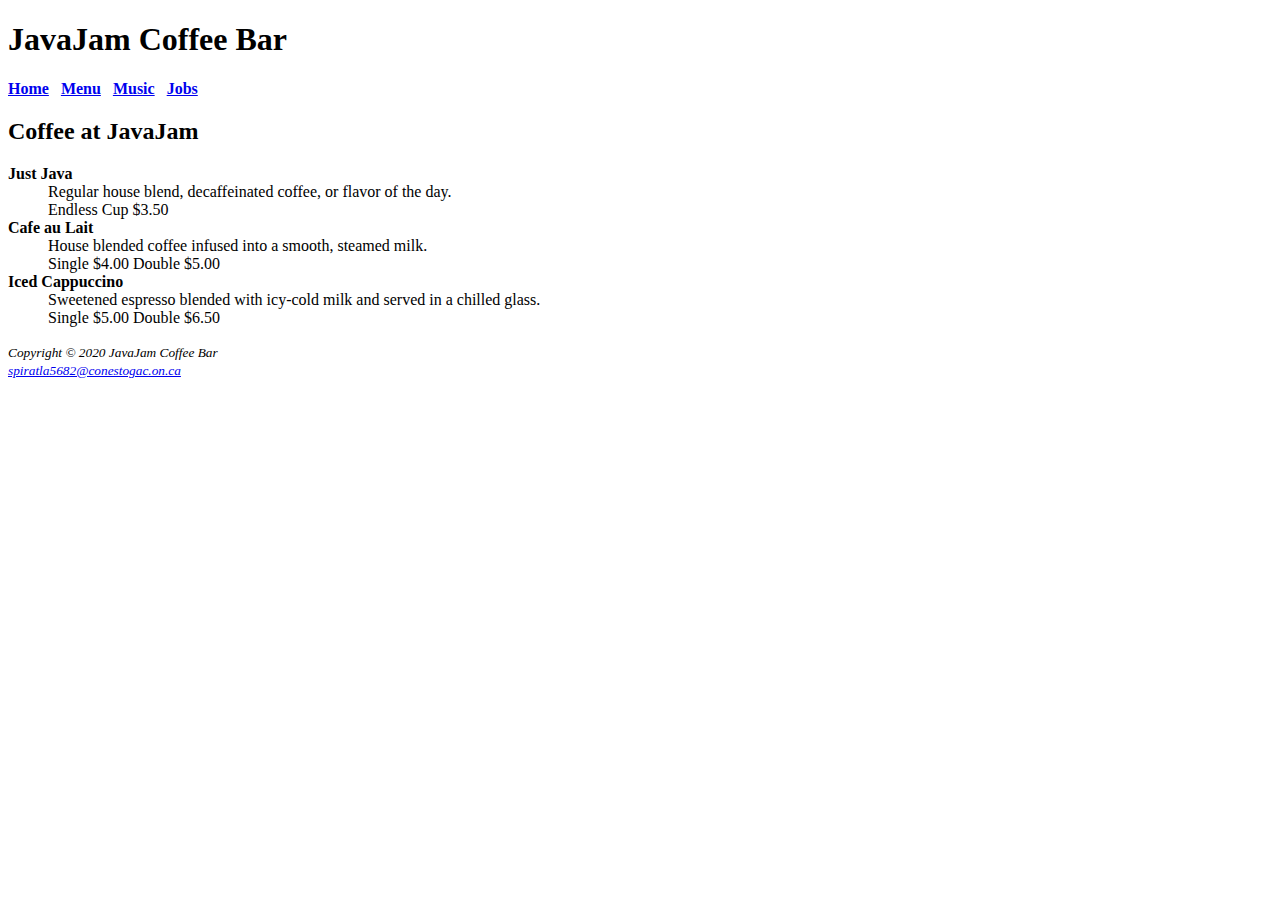
==== menu.html @ f96e3cb6 "first commit" ====
<!DOCTYPE html>
<html lang='en'>

<head>
    <title>JavaJam Coffee Bar Menu</title>
    <meta charset='utf-8'>
</head>

<body>
    <header>
        <h1>JavaJam Coffee Bar</h1>
    </header>
    <nav><b>
            <a href='index.html'>Home</a> &nbsp;
           <a href='menu.html'> Menu</a> &nbsp;
            <a href='music.html'> Music</a> &nbsp;
            <a href='jobs.html'> Jobs</a>
        </b>
    </nav>
</body>
<main>
    <h2> Coffee at JavaJam </h2>
    
    <dl>
        <dt><strong> Just Java </strong></dt>
        <dd> Regular house blend, decaffeinated coffee, or flavor of the day.<br>Endless Cup $3.50</dd>
        <dt><strong> Cafe au Lait </strong></dt>
        <dd> House blended coffee infused into a smooth, steamed milk.<br>Single $4.00 Double $5.00</dd>
        <dt><strong>Iced Cappuccino</strong></dt>
        <dd>Sweetened espresso blended with icy-cold milk and served in a chilled glass.<br>Single $5.00 Double $6.50</dl>
    </dl>
</main>

<footer><small> <i> Copyright © 2020 JavaJam Coffee Bar <br>
            <a href='mailto:spiratla5682@conestogac.on.ca'> spiratla5682@conestogac.on.ca </a> </i></small></footer>
</html>
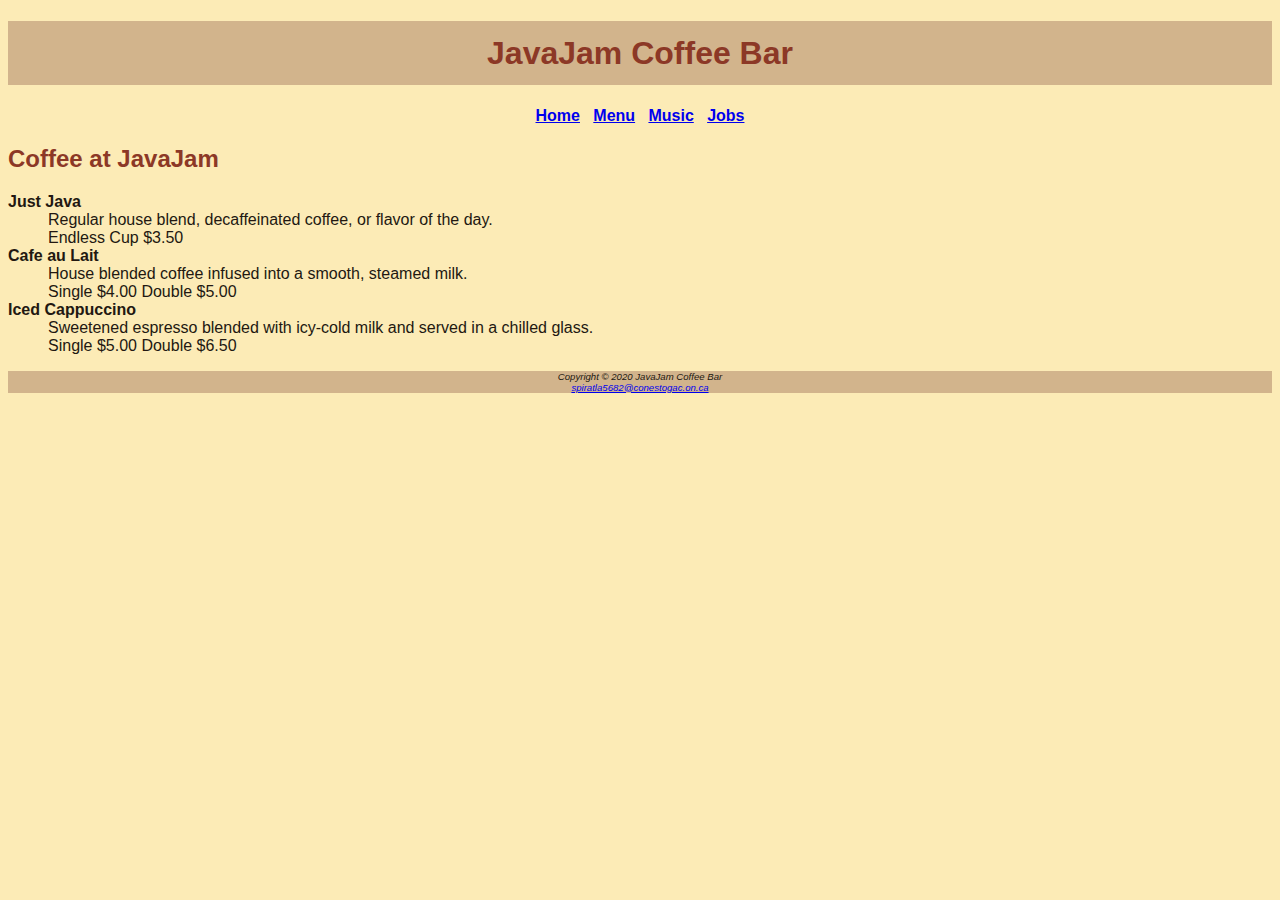
==== commit 7f21774a: "modified menu" ====
--- a/menu.html
+++ b/menu.html
@@ -4,18 +4,19 @@
 <head>
     <title>JavaJam Coffee Bar Menu</title>
     <meta charset='utf-8'>
+    <link href = "javajam.css"  rel="stylesheet">
 </head>
 
 <body>
     <header>
         <h1>JavaJam Coffee Bar</h1>
     </header>
-    <nav><b>
+    <nav>
             <a href='index.html'>Home</a> &nbsp;
            <a href='menu.html'> Menu</a> &nbsp;
             <a href='music.html'> Music</a> &nbsp;
             <a href='jobs.html'> Jobs</a>
-        </b>
+        
     </nav>
 </body>
 <main>
@@ -31,6 +32,6 @@
     </dl>
 </main>
 
-<footer><small> <i> Copyright © 2020 JavaJam Coffee Bar <br>
-            <a href='mailto:spiratla5682@conestogac.on.ca'> spiratla5682@conestogac.on.ca </a> </i></small></footer>
+<footer>Copyright © 2020 JavaJam Coffee Bar <br>
+            <a href='mailto:spiratla5682@conestogac.on.ca'> spiratla5682@conestogac.on.ca </a> </footer>
 </html>--- a/javajam.css
+++ b/javajam.css
@@ -0,0 +1,19 @@
+body { background-color: #FCEBB6;  
+    color: #221811;
+    font-family: Arial, Tahoma, sans-serif; }
+header {color: #8C3826;
+    background-color: #D2B48C;
+    text-align: center; }
+h1 { line-height: 200%; }
+h2 {color: #8C3826; }
+nav { text-align: center;
+font-weight: bold; }
+footer {background-color: #D2B48C;
+font-size: .60em;
+font-style:italic;
+text-align: center;
+}
+
+    
+    
+    
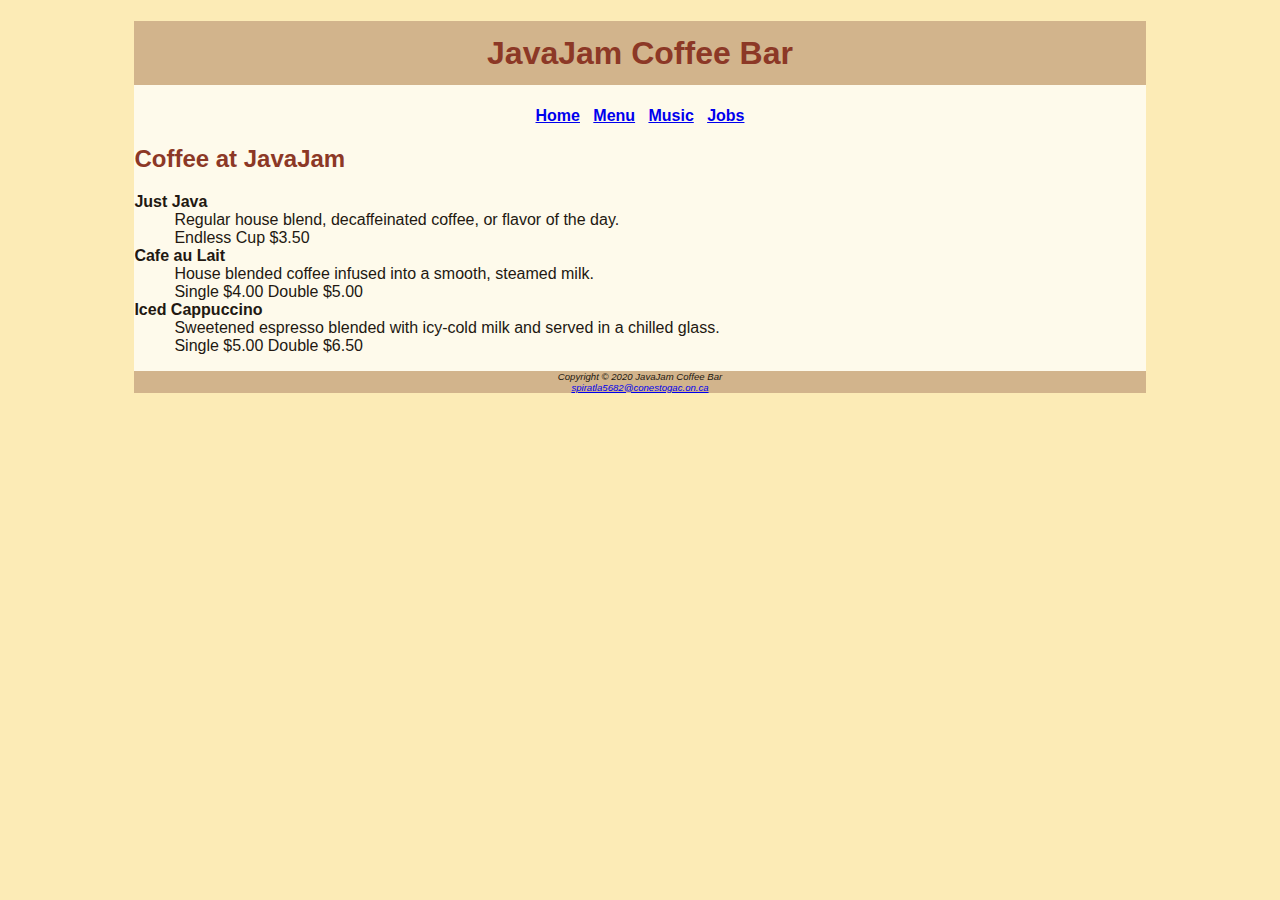
==== commit 60a382d8: "few more changes related to css" ====
--- a/menu.html
+++ b/menu.html
@@ -8,6 +8,7 @@
 </head>
 
 <body>
+    <div id = 'wrapper'>
     <header>
         <h1>JavaJam Coffee Bar</h1>
     </header>
@@ -34,4 +35,5 @@
 
 <footer>Copyright © 2020 JavaJam Coffee Bar <br>
             <a href='mailto:spiratla5682@conestogac.on.ca'> spiratla5682@conestogac.on.ca </a> </footer>
+</div>
 </html>--- a/javajam.css
+++ b/javajam.css
@@ -4,16 +4,23 @@
 header {color: #8C3826;
     background-color: #D2B48C;
     text-align: center; }
+
 h1 { line-height: 200%; }
 h2 {color: #8C3826; }
 nav { text-align: center;
 font-weight: bold; }
+
 footer {background-color: #D2B48C;
 font-size: .60em;
 font-style:italic;
 text-align: center;
 }
-
+#wrapper {
+    width: 80%;
+    background-color: #FEFAEB;
+    margin-right: auto;
+    margin-left: auto;
+}
     
     
     
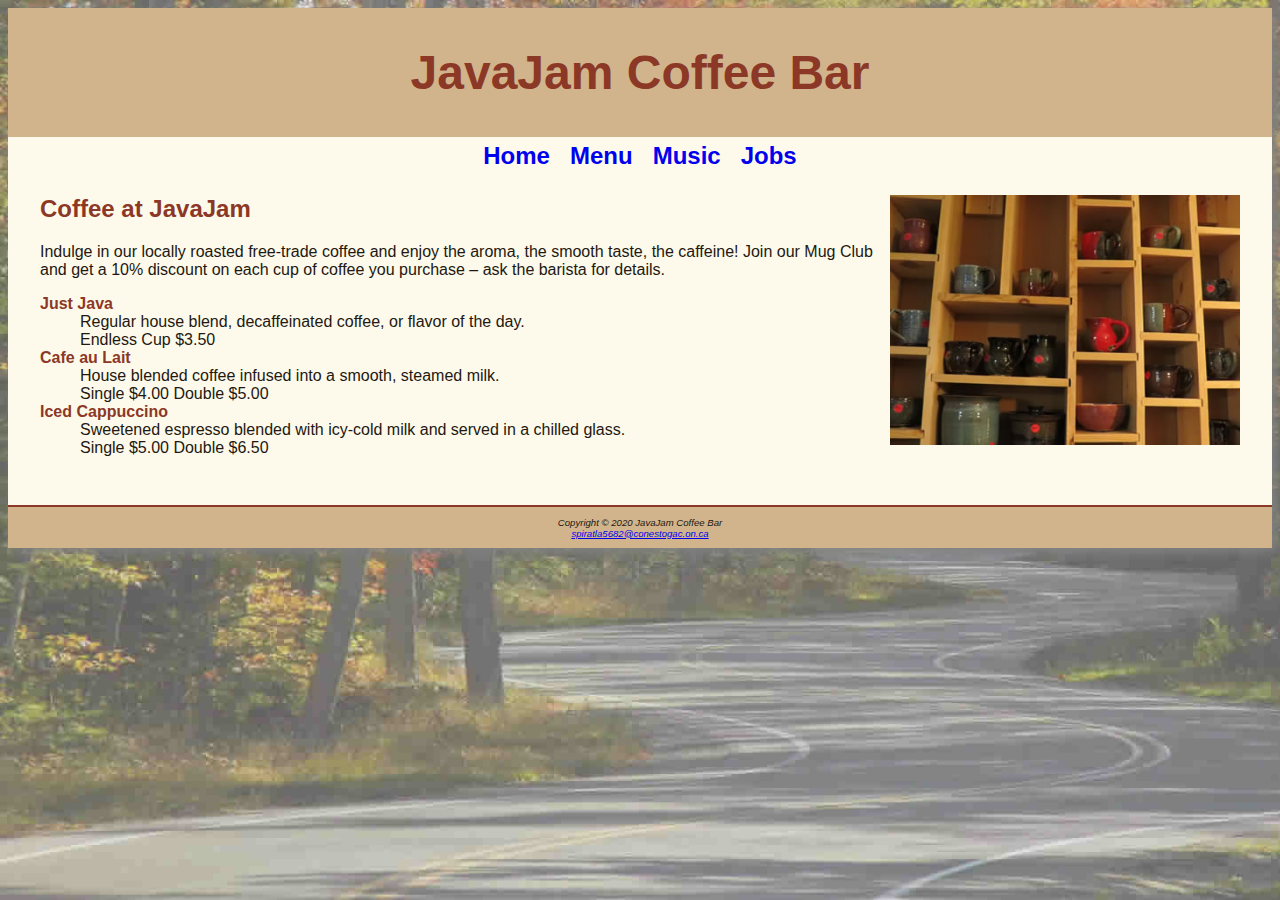
==== commit d6839b00: "few changes to all the files and images added" ====
--- a/menu.html
+++ b/menu.html
@@ -19,9 +19,10 @@
             <a href='jobs.html'> Jobs</a>
         
     </nav>
-</body>
 <main>
+<img src ="mugs.jpg" height="250" width ="350" alt="CoffeeMugs" align ='right'>
     <h2> Coffee at JavaJam </h2>
+    <p> Indulge in our locally roasted free-trade coffee and enjoy the aroma, the smooth taste, the caffeine! Join our Mug Club and get a 10% discount on each cup of coffee you purchase &ndash; ask the barista for details.</p>
     
     <dl>
         <dt><strong> Just Java </strong></dt>
@@ -36,4 +37,5 @@
 <footer>Copyright © 2020 JavaJam Coffee Bar <br>
             <a href='mailto:spiratla5682@conestogac.on.ca'> spiratla5682@conestogac.on.ca </a> </footer>
 </div>
+</body>
 </html>--- a/javajam.css
+++ b/javajam.css
@@ -1,26 +1,68 @@
 body { background-color: #FCEBB6;  
     color: #221811;
     font-family: Arial, Tahoma, sans-serif; }
+body { background-image: url('fadedroad50.jpg'); 
+    background-size: cover;           
+    background-repeat: no-repeat;      
+    background-attachment: fixed; 
+ }
 header {color: #8C3826;
     background-color: #D2B48C;
-    text-align: center; }
+    text-align: center;
+    padding-top: 5px;
+    padding-bottom: 5px;
+ }
 
-h1 { line-height: 200%; }
+h1 { font-size: 3em; }
 h2 {color: #8C3826; }
+h3, dt {color: #8C3826;}
+h4 {background-color: #D2B48C;
+font-size: 1.2em;
+padding-left: .5em;
+padding-bottom: .25em;
+padding-top: .25em;}
 nav { text-align: center;
-font-weight: bold; }
-
-footer {background-color: #D2B48C;
+font-weight: bold;
+font-size: 1.5em;
+padding-top: 5px;
+padding-bottom: 5px; 
+}
+nav a { text-decoration: none; }
+footer {padding: 1em;
+border-top: 2px solid #8C3826;
+background-color: #D2B48C;
 font-size: .60em;
 font-style:italic;
 text-align: center;
 }
 #wrapper {
-    width: 80%;
+    min-width: 900px;
+    max-width: 1280px;
+    box-shadow: 5px 5px 10px gray;;
     background-color: #FEFAEB;
     margin-right: auto;
     margin-left: auto;
 }
-    
-    
-    
+.details {
+    padding-left: 20%;
+    padding-right: 20%;
+    text-decoration: none;
+}
+.details img {
+    padding-left: 10px;
+    padding-right: 10px;
+}
+#homehero {
+    height: 425px;
+    background-size: cover;
+    background-repeat: no-repeat;
+} 
+main {
+    padding-left: 2em;
+    padding-right: 2em;
+    padding-bottom: 2em;
+    display: block; /* This nudges older versions of Internet Explorer */
+}
+
+
+
